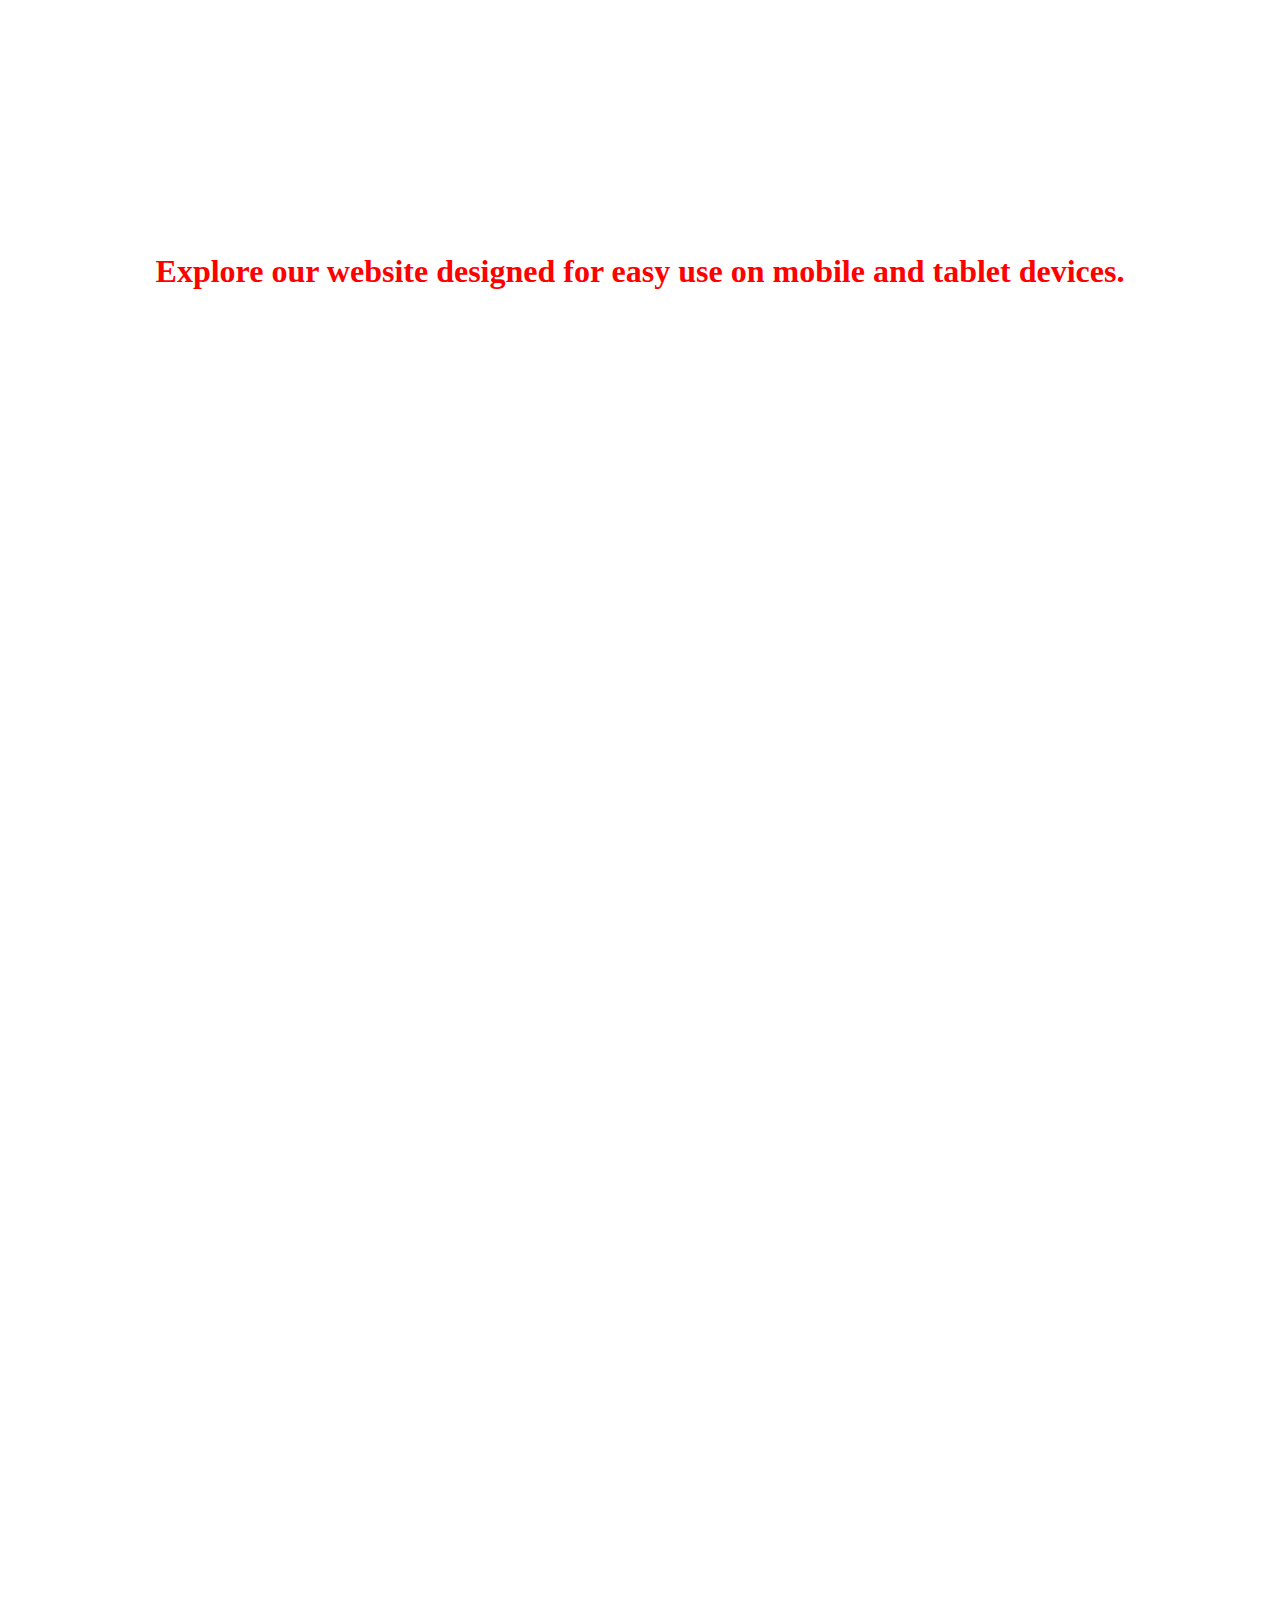
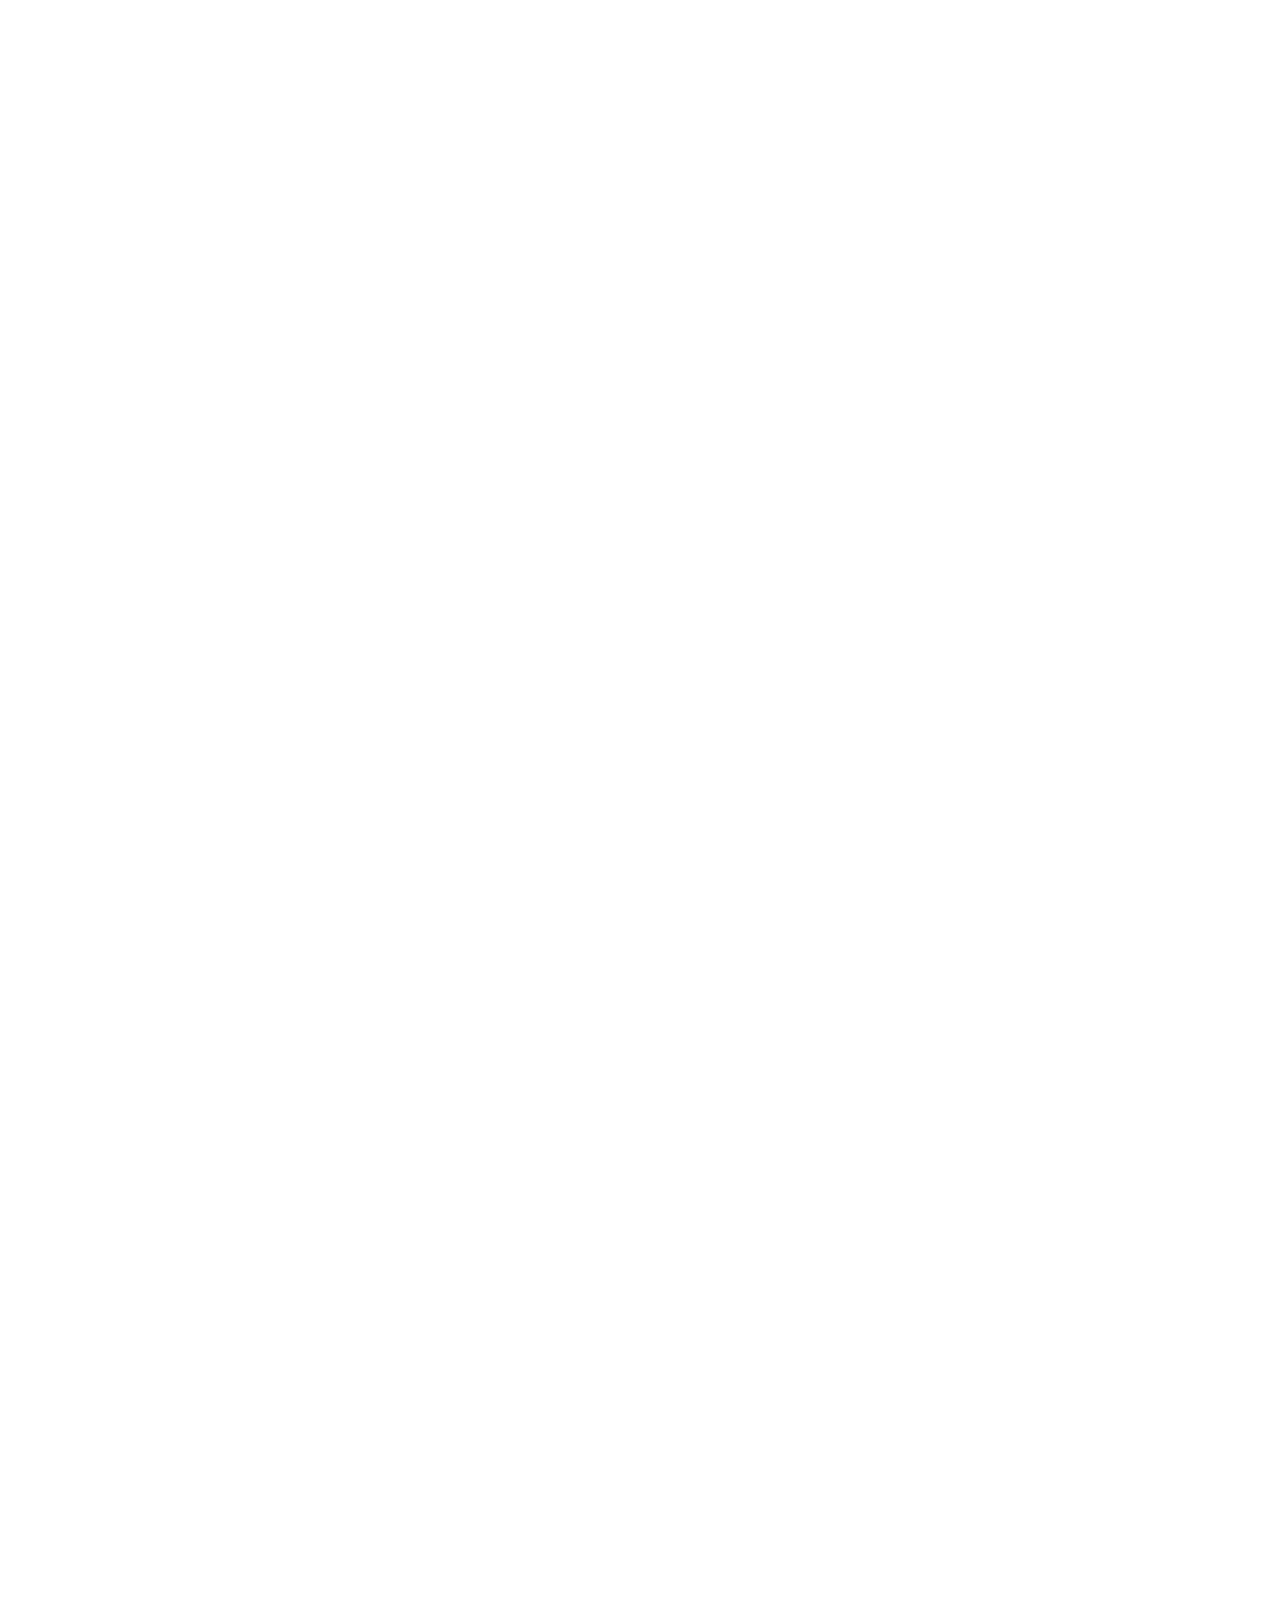
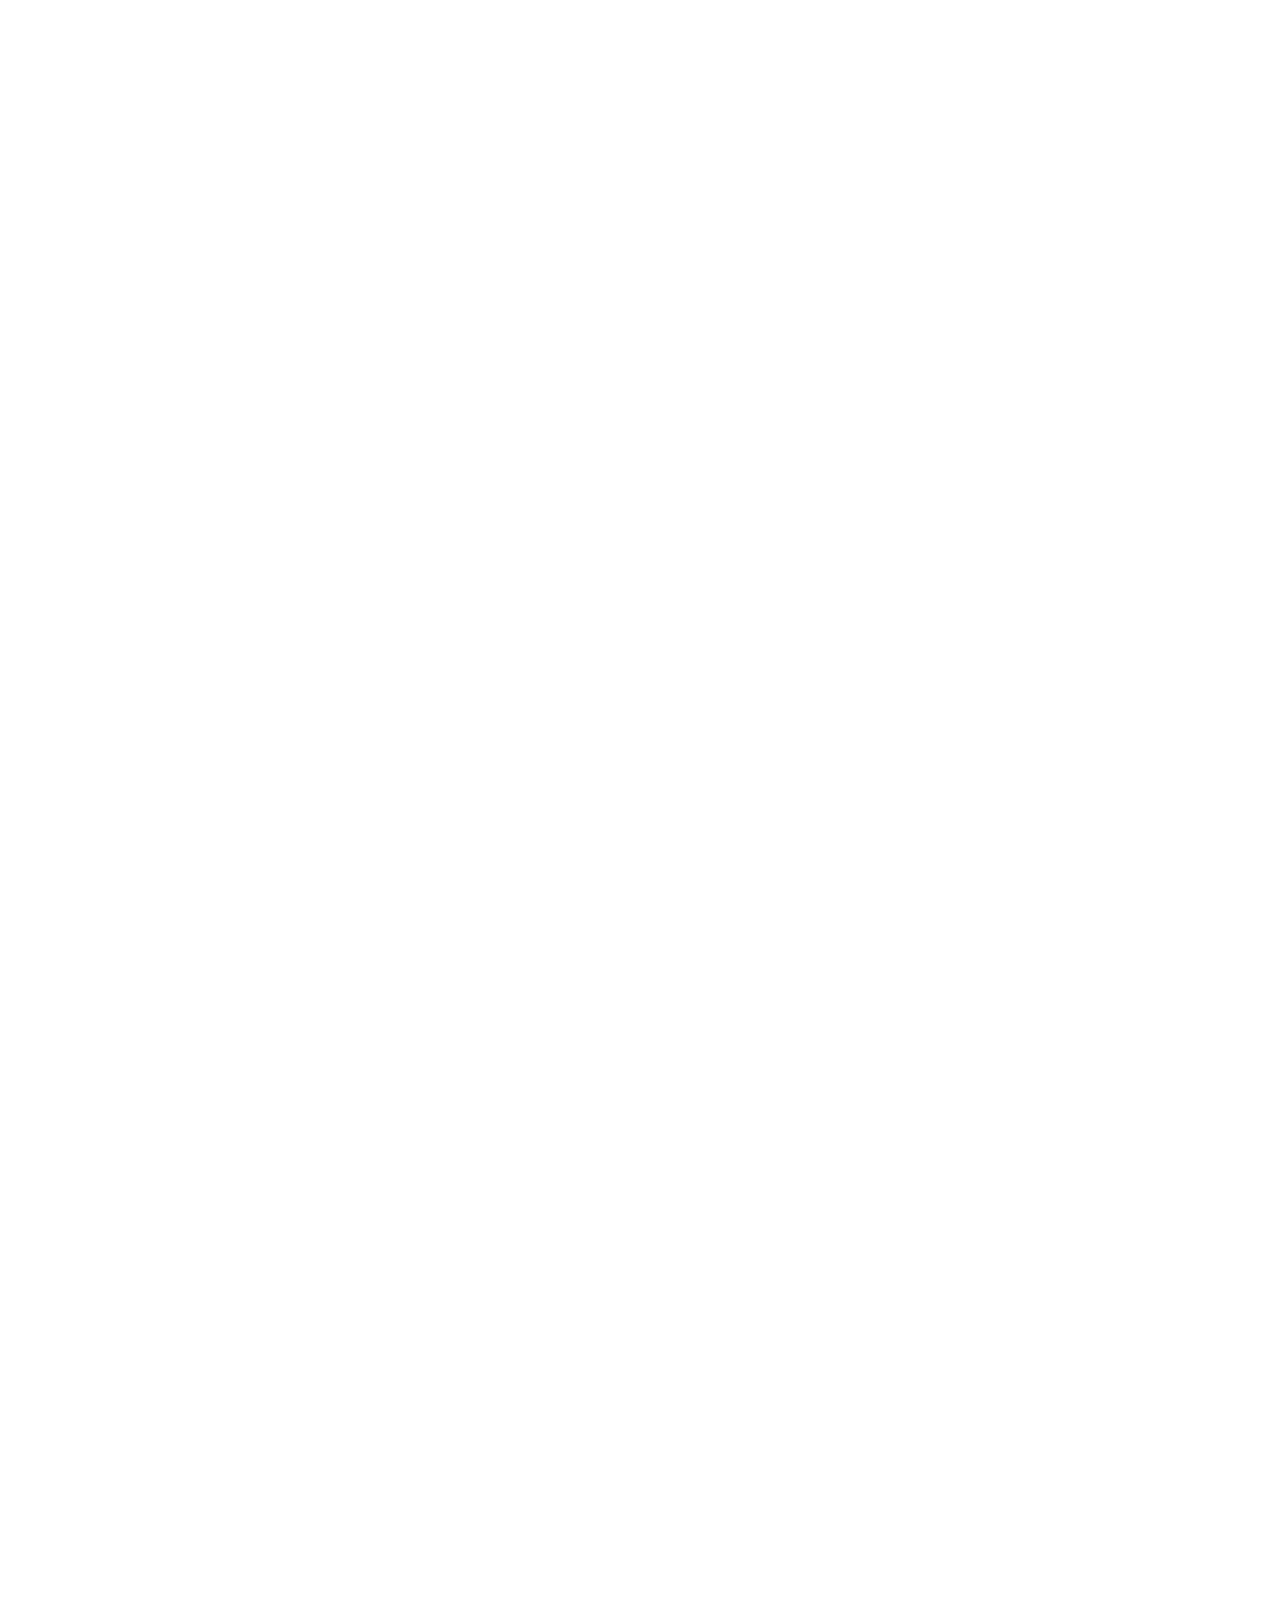
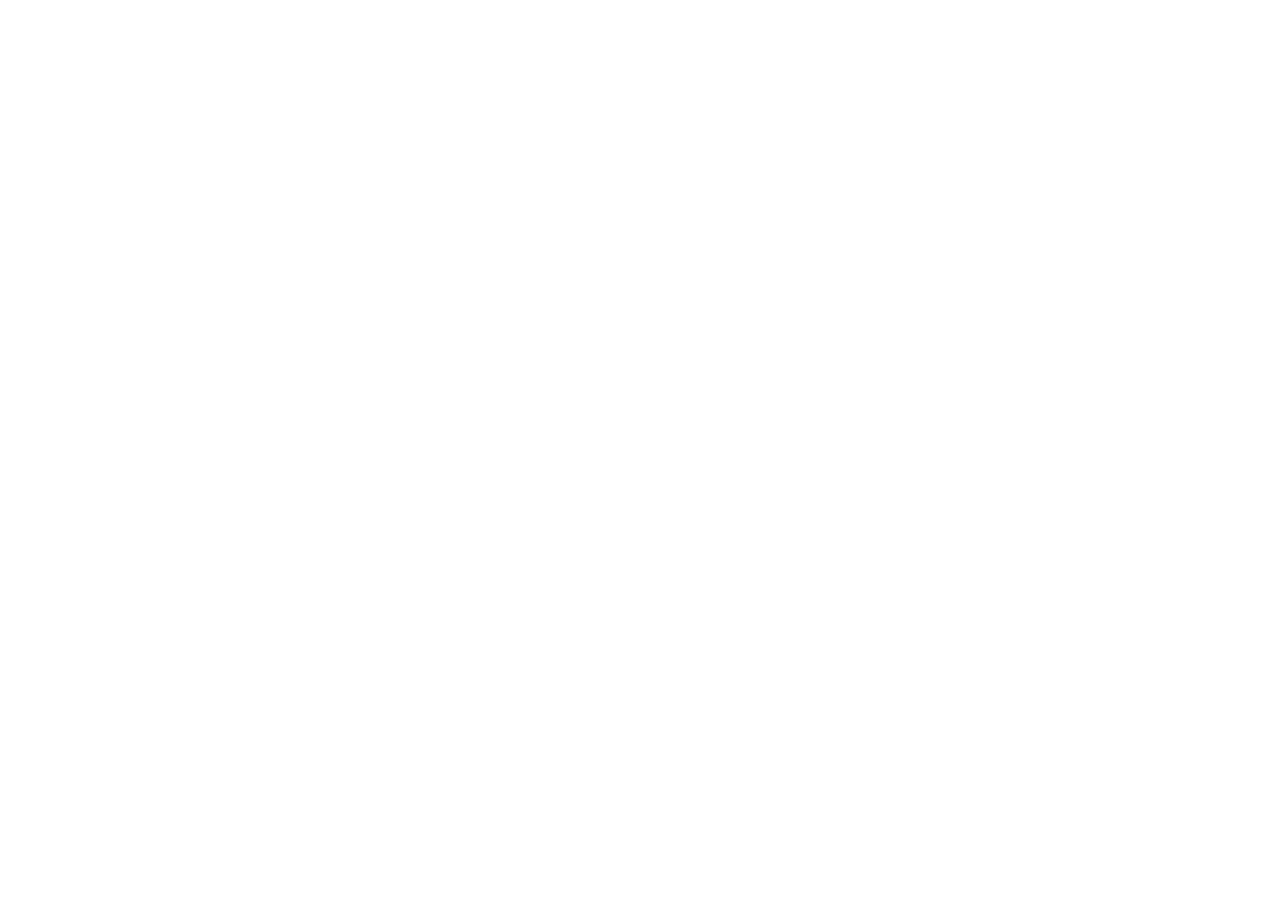
==== astrology-website/index.html @ e0006912 "astrology-homepage" ====
<!DOCTYPE html>
<html lang="en">

<head>
    <meta charset="UTF-8">
    <meta name="viewport" content="width=device-width, initial-scale=1.0">
    <title>Astrology</title>
    <link rel="stylesheet" href="style.css">
</head>

<body>
    <h3 class="notice">Explore our website designed for easy use on mobile and tablet devices.</h3>
    <div class="astrology">

        <!-- NAVBAR -->
        <nav>
            <div class="navbar-container">
                <div class="navbar">
                    <div class="drawer-div">
                        <!-- <button class="open-btn" onclick="openDrawer()">☰</button> -->
                        <img src="./assets/icons8-menu-50.png" alt="toggle" onclick="openDrawer()">
                    </div>
                    <div class="name">
                        <h1 class="app-name">
                            Astrology
                        </h1>
                    </div>
                    <div class="utilitys">
                        <div class="wallet">
                            <img src="./assets/icons8-wallet-50.png" alt="wallet-img">
                        </div>
                        <div class="language">
                            <img src="./assets/icons8-language-50.png" alt="language-img">
                        </div>
                    </div>
                </div>
            </div>
        </nav>
        <!-- drawer -->

        <div id="drawer">
            <a href="#">Home</a>
            <a href="#">About</a>
            <a href="#">Contact</a>
            <a href="#" class="close-btn" onclick="closeDrawer()">
                <img src="./assets/icons8-close-64.png" alt="close-btn">
            </a>
        </div>

        <!-- TOP BANNER -->

        <div class="top-banner-section">
            <div class="top-banner">
               <img src="../assets/Frame13.png" alt="">
            </div>
        </div>

        <!-- LIVE SECTION ASTROLOGY -->

        <div class="live-astrologer-section">
            <div class="live-astrologer">
                <div class="live-astrologer-section-navigation">
                    <h1>
                        Live Astrologer
                    </h1>
                    <a href="www.google.com">View All</a>
                </div>
                <div class="live-astro-persons">
                    <div class="person-div">
                        <div class="active"></div>
                        <img src="https://i.pinimg.com/564x/ed/5c/ae/ed5cae06d30bfac8840a7947c40ae450.jpg" alt="person-img">
                        <div class="person-details">
                            <h3>Astro jeet</h3>
                            <p>Lorem, ipsum dolor.</p>
                        </div>
                    </div>
                   
                    <div class="person-div">
                        <div class="active"></div>
                        <img src="https://i.pinimg.com/564x/ed/5c/ae/ed5cae06d30bfac8840a7947c40ae450.jpg" alt="person-img">
                        <div class="person-details">
                            <h3>Astro jeet</h3>
                            <p>Lorem, ipsum dolor.</p>
                        </div>
                    </div>
                   
                    <div class="person-div">
                        <div class="active"></div>
                        <img src="https://i.pinimg.com/564x/ed/5c/ae/ed5cae06d30bfac8840a7947c40ae450.jpg" alt="person-img">
                        <div class="person-details">
                            <h3>Astro jeet</h3>
                            <p>Lorem, ipsum dolor.</p>
                        </div>
                    </div>
                </div>
            </div>
        </div>

        <!-- TALK TO ASTROLOGY -->

        <div class="talk-to-astrologer-section">
            <div class="live-astrologer">
                <div class="live-astrologer-section-navigation">
                    <h1>
                        Talk Astrologer
                    </h1>
                    <a href="www.google.com">View All</a>
                </div>
                <div class="live-astro-persons">
                    <div class="person-div">
                        <div class="active"></div>
                        <img src="https://i.pinimg.com/564x/ed/5c/ae/ed5cae06d30bfac8840a7947c40ae450.jpg" alt="person-img">
                        <div class="person-details">
                            <h3>Astro jeet</h3>
                            <p>Lorem, ipsum dolor.</p>
                        </div>
                    </div>
                    <div class="person-div">
                        <div class="active"></div>
                        <img src="https://i.pinimg.com/564x/ed/5c/ae/ed5cae06d30bfac8840a7947c40ae450.jpg" alt="person-img">
                        <div class="person-details">
                            <h3>Astro jeet</h3>
                            <p>Lorem, ipsum dolor.</p>
                        </div>
                    </div>
                    <div class="person-div">
                        <div class="active"></div>
                        <img src="https://i.pinimg.com/564x/ed/5c/ae/ed5cae06d30bfac8840a7947c40ae450.jpg" alt="person-img">
                        <div class="person-details">
                            <h3>Astro jeet</h3>
                            <p>Lorem, ipsum dolor.</p>
                        </div>
                    </div>
                </div>
            </div>

        </div>

        <!-- EXTRA SERVICE -->

        <div class="more-service-section">
            <div class="more-service">
                <div class="service">
                    <div class="rotate">

                        <img src="./assets/icons8-illuminati-64.png" alt="kundli-img">
                    </div>
                    <h3>Kundli</h3>
                </div>
                <div class="service">
                    <div class="rotate">
                        <img src="./assets/icons8-rings-50.png" alt="ring-img">

                    </div>
                    <h3>kundli matching</h3>
                </div>
                <div class="service">
                    <div class="rotate">

                        <img src="./assets/icons8-horoscope-50.png" alt="Horoscope-img">
                    </div>
                    <h3>Horoscope</h3>
                </div>
                <div class="service">
                    <div class="rotate">
                        <img src="./assets/icons8-calender-64.png" alt="calender-img">

                    </div>
                    <h3>Daily panchang</h3>
                </div>
            </div>
        </div>

        <!-- PREMIUM FEATURES -->

        <div class="premium-users-section">
            <div class="premium-users">
                <div class="primium-bg">
                    <div class="premium-bg-white">
                        <div class="premium-left">
                            <img src="https://i.pinimg.com/736x/01/bc/00/01bc00f483daaf429dafa345d654d8ed.jpg" alt="img">
                        </div>
                        <div class="premium-right">
                            <p>Lorem ipsum, dolor sit amet consectetur Lorem ipsum dolor sit amet consectetur,
                                adipisicing elit. Vel, nihil. adipisicing elit. Repudiandae, laudantium.</p>
                        </div>
                    </div>
                </div>
            </div>
        </div>

        <!-- ASTROLOGY PRODUCTS -->

        <div class="astro-products-section">
            <div class="astro-top-navigation">
                <h1>
                    Our Astro Mall
                </h1>
                <button>View All</button>
            </div>
            <div class="astro-products">
                <div class="product">
                    <img src="./assets/bag.png" alt="bag-img">
                    <h3>Kundli bag</h3>
                </div>
                <div class="product">
                    <img src="./assets/moti-mala.png" alt="moti-mala-img">
                    <h3>Moti Mala</h3>
                </div>
                <div class="product">
                    <img src="./assets/ring.jpg" alt="ring-img">
                    <h3>Stone Ring</h3>
                </div>

            </div>
        </div>

        <!-- YOUTUBE VIDEO SECTION -->

        <div class="videos-section">
            <div class="video">
                <div class="video-top-navigation">
                    <h1>
                        Videos
                    </h1>
                    <a href="www.google.com">View All</a>
                </div>
                <div class="yt-videos">
                    <div class="yt-video-div">
                        <!-- <img src="https://d26oc3sg82pgk3.cloudfront.net/files/media/edit/image/51133/article_aligned%402x.jpg"alt="thumbnail"> -->
                        <iframe src="https://www.youtube.com/embed/E_SbwSe15y0?si=bXFqc4Kj_fAV2rJr" title="YouTube video player" frameborder="0" allow="accelerometer; autoplay; clipboard-write; encrypted-media; gyroscope; picture-in-picture; web-share"></iframe>
                        <div class="video-details">

                            <p>Lorem, ipsum dolor.</p>
                        </div>
                    </div>
                    <div class="yt-video-div">
                        <!-- <img src="https://d26oc3sg82pgk3.cloudfront.net/files/media/edit/image/51133/article_aligned%402x.jpg"alt="thumbnail"> -->
                        <iframe  src="https://www.youtube.com/embed/E_SbwSe15y0?si=bXFqc4Kj_fAV2rJr" title="YouTube video player" frameborder="0" allow="accelerometer; autoplay; clipboard-write; encrypted-media; gyroscope; picture-in-picture; web-share"></iframe>
                        <div class="video-details">

                            <p>Lorem, ipsum dolor.</p>
                        </div>
                    </div>
                    <div class="yt-video-div">
                        <!-- <img src="https://d26oc3sg82pgk3.cloudfront.net/files/media/edit/image/51133/article_aligned%402x.jpg"alt="thumbnail"> -->
                        <iframe  src="https://www.youtube.com/embed/E_SbwSe15y0?si=bXFqc4Kj_fAV2rJr" title="YouTube video player" frameborder="0" allow="accelerometer; autoplay; clipboard-write; encrypted-media; gyroscope; picture-in-picture; web-share"></iframe>
                        <div class="video-details">

                            <p>Lorem, ipsum dolor.</p>
                        </div>
                    </div>
                  
              
                
                </div>
            </div>
        </div>


        <!-- CONTACT SECTION -->

        <div class="contact-section">
            <div class="contact">
                <button>
                    <p>Call Astrologer</p>
                    <img src="./assets/icons8-phone-50.png" alt="">
                </button>
                <button>
                    <img src="./assets/icons8-chat-50.png" alt="">
                    <p>Chat Astrologer</p>
                </button>
            </div>
        </div>

        <!-- BOTTEM NAVIGATION -->

        <div class="bottem-navigation">
            <div class="navigation-container">
                <ul>
                    <li>
                        <div class="navigation-icon">

                            <img src="./assets/Mask group (3).png" alt="">
                        </div>
                        <p>Home</p>
                    </li>
                    <li>
                        <div class="navigation-icon">

                            <img src="./assets/Mask group (2).png" alt="">
                        </div>
                        <p>Chat</p>
                    </li>
                    <li>
                        <div class="navigation-icon">

                            <img src="./assets/Mask group (1).png" alt="">
                        </div>
                        <p>Live</p>
                    </li>
                    <li>
                        <div class="navigation-icon">

                            <img src="./assets/Mask group.png" alt="">
                        </div>
                        <p>Call</p>
                    </li>
                    <li>
                        <div class="navigation-icon">

                            <img src="./assets/person.png" alt="">
                        </div>
                        <p>Profile</p>
                    </li>
                </ul>
            </div>
        </div>
    </div>
    <script>


        function openDrawer() {
            document.getElementById("drawer").style.width = "250px";
        }

        function closeDrawer() {

            document.getElementById("drawer").style.width = "0";
        }

    </script>
</body>

</html>
---- astrology-website/style.css ----
.astrology {
    visibility: hidden;
}

body {
    text-align: center;
    scroll-behavior: smooth;
    /* overflow: scroll; */
}

.notice {
    color: red;
    font-size: 2rem;
    margin-top: 20%;
}

@media only screen and (max-width: 900px) {
    .astrology {
        visibility: visible;
    }

    .notice {
        display: none;
    }

    * {
        margin: 0;
        padding: 0;
        box-sizing: border-box;
    }


    h1 {
        font-size: calc(10px + 1.5vmin);
        margin: 10px 5px;
        font-family: 'Franklin Gothic Medium', 'Arial Narrow', Arial, sans-serif;
    }

    a {
        color: black;
        text-decoration: none;
        margin: 5px 10px;
        font-size: 1.6rem;
        font-family: serif;
        font-weight: bold;
    }

    .drawer-div {
        display: flex;
        justify-content: center;
        align-items: center;
        text-align: center;
    }

    .drawer-div img {
        width: 50px;
        height: 50px;
        margin-left: 15px;
    }

    .navbar {
        background-color: #fa7101;
        position: fixed;
        top: 0;
        width: 100%;
        display: flex;
        flex-direction: row;
        align-items: center;
        justify-content: space-between;
        padding: 10px 0;
        z-index: 1;
        box-shadow: 5px 5px 20px rgb(138, 138, 138);

    }

    .utilitys {
        display: flex;
        flex-direction: row;
        justify-content: center;
        align-items: center;
    }

    .utilitys img {
        width: 45px;
        height: 45px;
        margin: 10px 15px;
    }

    .app-name {
        font-size: 2rem;
        color: white;
    }

    @media only screen and (max-width: 400px) {
        .utilitys img {
            width: 25px;
            height: 25px;
            margin: 7px 12px;
        }

        .drawer-div img {
            width: 35px;
            height: 35px;
            margin-left: 10px;
        }

        .app-name {
            font-size: 1.5rem;
            color: white;
        }

    }

    @media only screen and (max-width: 350px) {

        .drawer-div img {
            width: 30px;
            height: 30px;
            margin-left: 10px;
        }


    }

    .top-banner-section {
        margin-top: 100px;
        /* width: 100%; */
        /* display: flex; */
        /* align-items: center; */
        /* justify-content: center; */
    }

    .top-banner img {
        /* border-radius: 25px; */
        width: 90%;
    }

    .live-astrologer {
        display: flex;
        flex-direction: column;
        color: white;
        width: 100%;
    }

    .live-astrologer-section-navigation {
        display: flex;
        flex-direction: row;
        justify-content: space-between;
        align-items: center;

    }

    .live-astrologer-section-navigation h1,
    .live-astrologer-section-navigation a {
        color: black;
        font-weight: bold;
        font-family: 'Franklin Gothic Medium', 'Arial Narrow', Arial, sans-serif;
        letter-spacing: 1px;
        font-size: calc(10px + 2vmin);
        margin-left: 10px;
    }

    .live-astro-persons {
        display: flex;
        flex-direction: row;
        justify-content: space-between;
        /* overflow-x: auto; */
    }

    .person-div {
        text-align: center;
        display: flex;
        flex-direction: column;
        justify-content: center;
        align-items: center;
        margin: 0 10px;
        position: relative;

    }

    .person-div img {
        width: 100%;
        /* height: 100%; */
        border-radius: 7px;
    }

    .person-details {
        background-color: #fa5e01;
        border-radius: 10px;
        border: 3px solid white;
        width: 85%;
        position: relative;
        bottom: 30px;
        /* height: 10vh; */

    }

    .person-details h3 {
        font-size: 0.8em;
        margin: 7px 0;
        font-weight: bold;
        font-family: 'Franklin Gothic Medium', 'Arial Narrow', Arial, sans-serif;

    }

    .person-details p {
        font-size: calc(6px + 0.8vmin);
        margin-bottom: 10px;
    }

    .active {
        background-color: green;
        padding: 10px;
        border-radius: 50%;
        position: absolute;
        top: -10px;
        right: -10px;

    }

    @media only screen and (max-width: 400px) {
        .top-banner-section {
            margin-top: 80px;
        }

        .person-details h3 {
            /* font-size: 0.5rem; */
            margin: 5px 0;
        }

        .person-details p {
            font-size: 0.5rem;
        }

        .product img {
            width: 25px;
            height: 25px;
        }

        .active {
            padding: 7px;
            top: -5px;
            right: -5px;
        }
    }

    .more-service,
    .astro-products {
        display: flex;
        flex-direction: row;
        justify-content: space-evenly;
        border-top: 4px solid #fa5e01;
        border-bottom: 5px solid #fa5e01;
    }

    .service,
    .product {
        display: flex;
        flex-direction: column;
        font-size: calc(10px + 1vmin);
        text-align: center;
        width: 30%;
        /* height: 80%; */
        justify-content: center;
        align-items: center;
        margin: 10px 0;
    }

    .astro-products {
        border: none;
        margin: 0;
    }

    .astro-products-section {
        background-color: #ffde97a1;
        width: 100%;
    }

    .astro-top-navigation {
        display: flex;
        justify-content: space-between;
        align-items: center;
        text-align: center;
        padding: 10px 20px;
    }

    .astro-top-navigation button {

        padding: 7px 12px;
    }

    .astro-top-navigation h1 {
        font-size: 1.5em;
        font-weight: 100;
        letter-spacing: 1px;
    }

    @media only screen and (max-width: 400px) {

        .astro-top-navigation h1 {
            font-size: 1.2em;
        }

        .astro-top-navigation button {
            width: auto;
            margin: 0;

        }
    }

    .service img,
    .product img {
        /* width: 50px;
        height: 50px; */
        width: 100%;
        height: 100%;
        padding: 0.4em;
        transform: rotate(45deg);
        background-color: transparent;
        /* position: relative; */
        border-radius: 5px;
        margin: 15px;
    }

    .product img {
        transform: rotate(0);
        margin: 5px 10px;
    }

    .service img {
        width: 100%;
        height: auto;
        padding: 0.4em;
    }

    .rotate {
        display: flex;
        justify-content: center;
        align-items: center;
        width: 4em;
        height: 4em;
        border: 4px solid #fa5e01;
        transform: rotate(-45deg);
        margin: 10px 0;
        border-radius: 5px;

    }

    .service h3 {
        margin: 10px;
        border: 2px solid #fa5e01;
        padding: 5px;
        font-size: 0.6em;
        width: 80%;
        overflow: hidden;
    }

    .product img {
        border-radius: 50%;

    }




    @media only screen and (max-width: 360px) {

        .service h3 {
            font-size: 0.5em;
        }
    }

    .primium-bg {
        background: url("https://i.pinimg.com/originals/ca/76/9b/ca769b30f86b078e58d9159025e7b549.gif");
        width: 90%;
        margin: 10px auto;
        border-radius: 10px;
        height: 40vmin;
        display: flex;
        justify-content: center;
        align-items: center;
    }

    .premium-bg-white {
        display: flex;
        flex-direction: row;
    }

    .premium-left {
        width: 40%;
        margin: 10px 20px;
    }

    .premium-left img {
        width: 100%;
        height: 100%;
        border-radius: 50%;
        margin-left: 10px;
    }

    .premium-right {
        width: 70%;
        display: flex;
        justify-content: center;
        align-items: center;
    }

    .premium-right p {
        color: #fa5e01;
        font-size: 0.8rem;
        text-align: center;
    }

    .video-section {
        width: 100%;

    }

    .video {
        margin: 20px 0;
    }


    .video-top-navigation {
        display: flex;
        justify-content: space-between;
        align-items: center;

    }

    .yt-videos {
        display: flex;
        justify-content: space-between;
        align-items: center;
        width: 100%;
        overflow-x: auto;

    }

    .video-top-navigation h1,
    .video a {
        font-size: 1.2em;
        padding: 5px 10px;
    }

    .yt-video-div {
        margin: 0 5px;


    }

    /* .yt-video-div img {
        width: 100%;
        height: 30%;
        border-radius: 10px;
        border: 1px solid black;
    } */

    .video-details p {
        font-size: 1rem;
        text-align: center;
    }

    .contact-section {
        margin-bottom: 50%;

    }

    .contact {
        display: flex;
        flex-direction: row;
        justify-content: space-around;
        align-items: center;
    }

    button {
        background-color: #fa5e01;
        display: flex;
        flex-direction: row;
        justify-content: center;
        align-items: center;
        padding: 15px 20px;
        border: none;
        border-radius: 5px;
        color: white;
        /* margin-top: 20px; */
        box-shadow: 5px 5px 20px rgb(138, 138, 138);
    }

    button:hover {
        background-color: #fd7222;
    }

    button img {
        width: 20px;
        height: 20px;
        margin: 0 10px;
    }

    @media only screen and (max-width: 400px) {
        button p {
            font-size: 0.8rem;
        }

        button {
            padding: 10px 10px;
        }

    }

    .navigation-container {
        margin-top: 20px;
        background-color: #fd7222;
        width: 100%;
        height: 100px;
        position: fixed;
        bottom: 0px;
        z-index: 1;
        padding-top: 10px;
        box-shadow: -2px -2px 15px rgb(0, 0, 0);
    }

    .navigation-container ul {
        display: flex;
        flex-direction: row;
        align-items: center;
        justify-content: space-evenly;
    }

    .navigation-container ul li {
        padding-bottom: 50px;
        width: 20%;
        height: 20%;
        list-style: none;
        display: flex;
        flex-direction: column;
        justify-content: center;
        align-items: center;
        text-align: center;
    }

    .navigation-icon {
        background-color: #ffffff;
        clip-path: polygon(50% 0%, 100% 25%, 100% 75%, 50% 100%, 0% 75%, 0% 25%);
        padding: 7px;
     display: flex;
     justify-content: center;
     align-items: center;
        width: 50px;
        height: 55px;
        box-shadow: 2px 2px 5px black;
    }

    .navigation-container ul li img {
        width: 100%;
        height: 100%;
      
    }

    .navigation-container ul li p {
        margin: 1px;
        background-color: white;
        padding: 1px 8px;
        border: 2px solid #f7a779;
    }

    .navigation-container ul li:hover {
        transition: all 0.2s ease-in-out;
        transform: scale(1.4);
        padding-bottom: 50px;
        filter: drop-shadow(0 -2mm 2mm rgba(46, 46, 46, 0.438));

    }
    .navigation-icon{
        /* filter: drop-shadow(0 -2mm 2mm rgba(46, 46, 46, 0.438));    */
    }
    @media only screen and (max-width: 400px) {
        .navigation-container ul li img {
            width: 30px;
            height: 30px;
        }
    }

    #drawer {
        height: 100%;
        width: 0;
        position: fixed;
        top: 0px;
        z-index: 1;
        overflow-x: hidden;
        transition: 0.5s;
        padding-top: 50px;
        background-color: #fa5e01;
        color: white;
    }

    #drawer a {
        padding: 8px 16px;
        text-decoration: none;
        font-size: 20px;
        color: #ffffff;
        display: block;
        transition: 0.3s;

    }

    #drawer a:first-child {
        margin-top: 60px;
    }

    #drawer a:hover {
        color: #f1f1f1;
    }


    .open-btn {
        font-size: 20px;
        cursor: pointer;
        background-color: #fad9d952;
        color: rgb(255, 255, 255);
        border: none;
        padding: 10px 20px;
        position: fixed;
        top: 10px;
        left: 10px;
        z-index: 3;
        border-radius: 5px;
    }

    .close-btn {
        position: absolute;
        right: 0;
        top: 20px;

    }

    .close-btn img {
        width: 30px;
        height: 30px;

    }
}
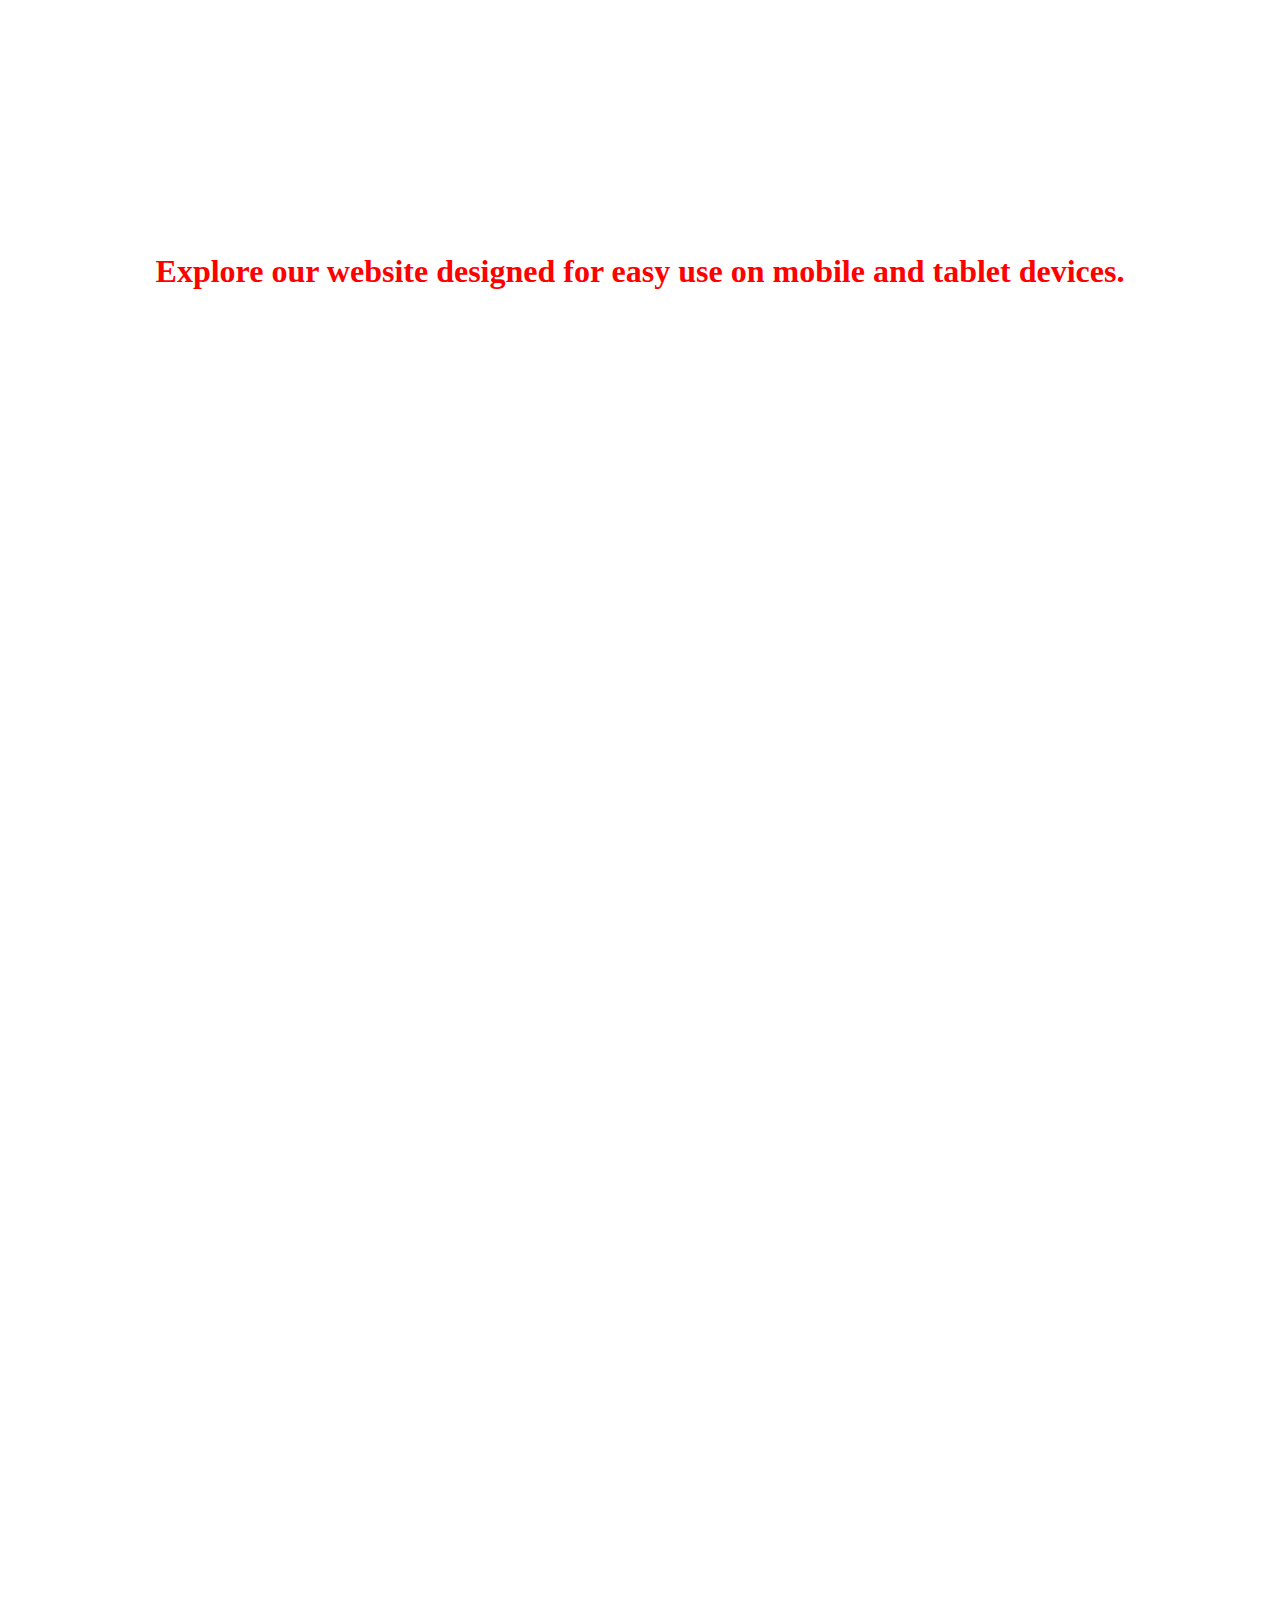
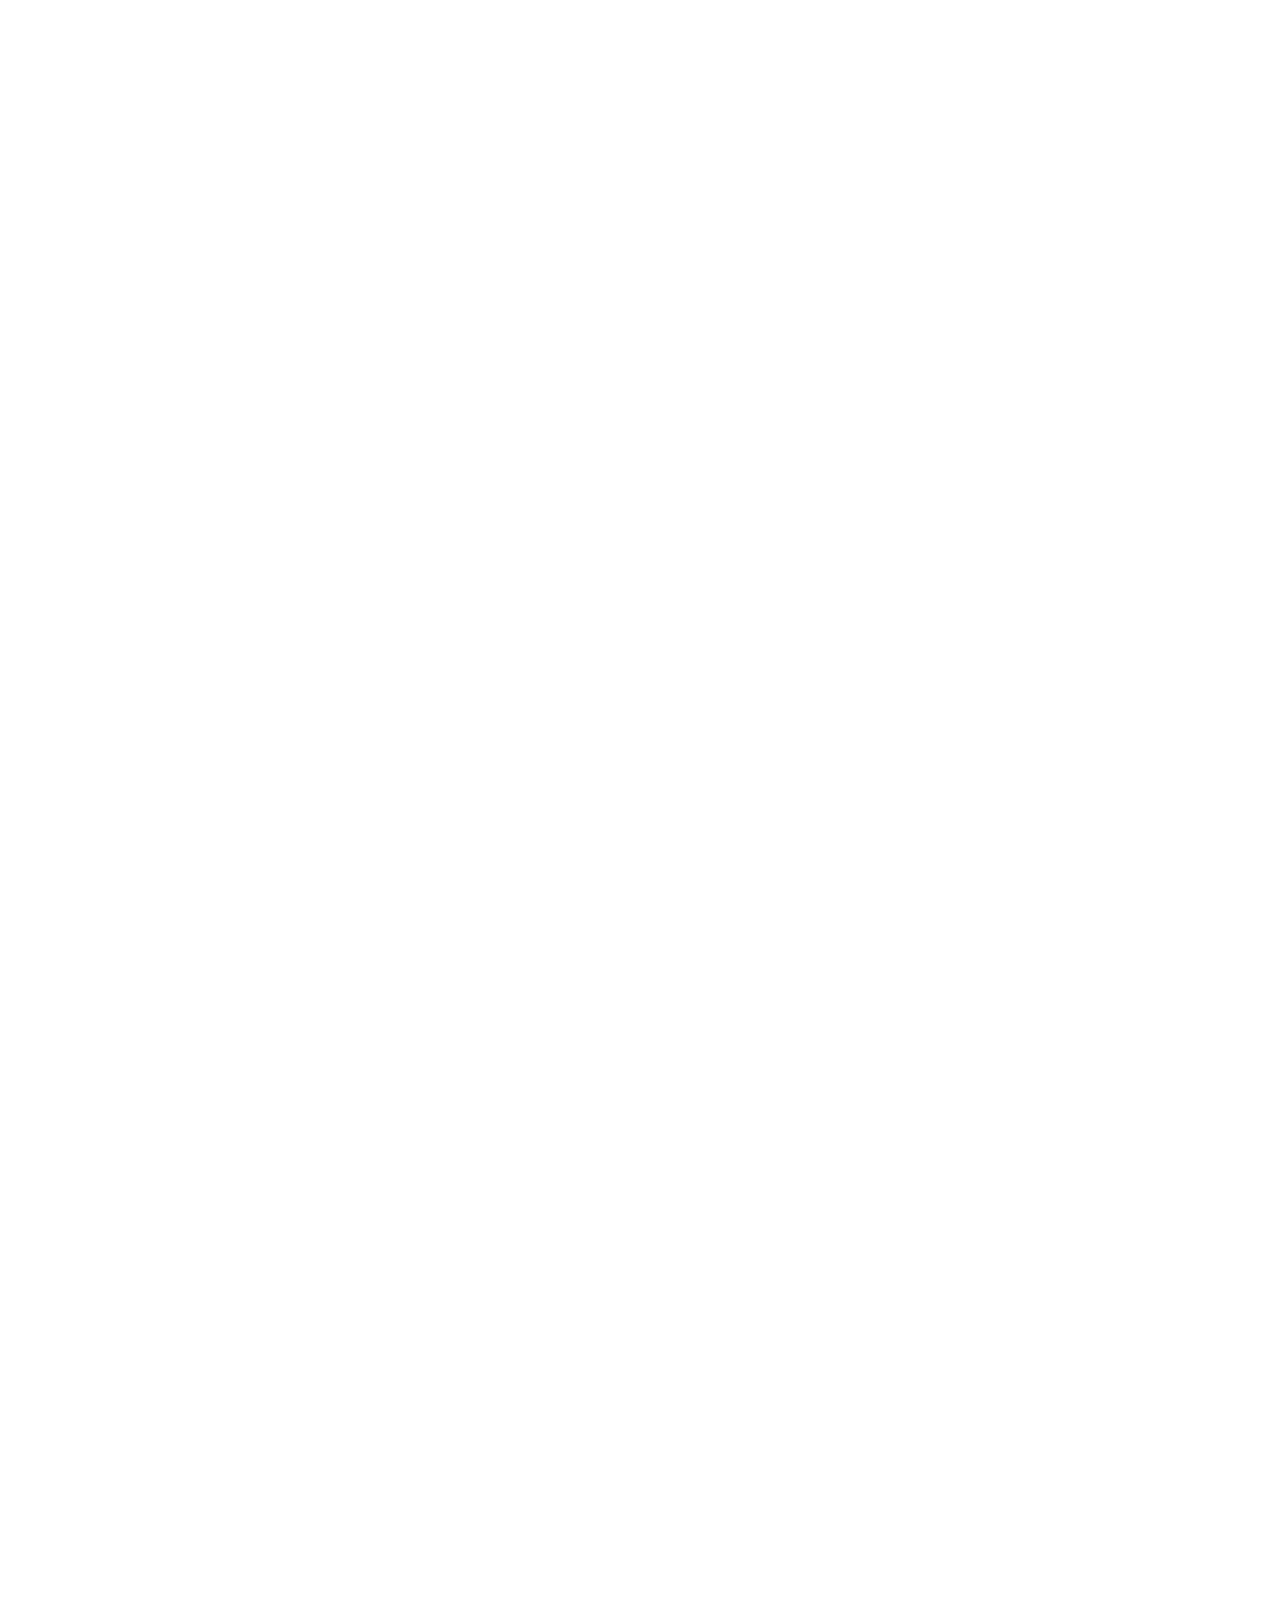
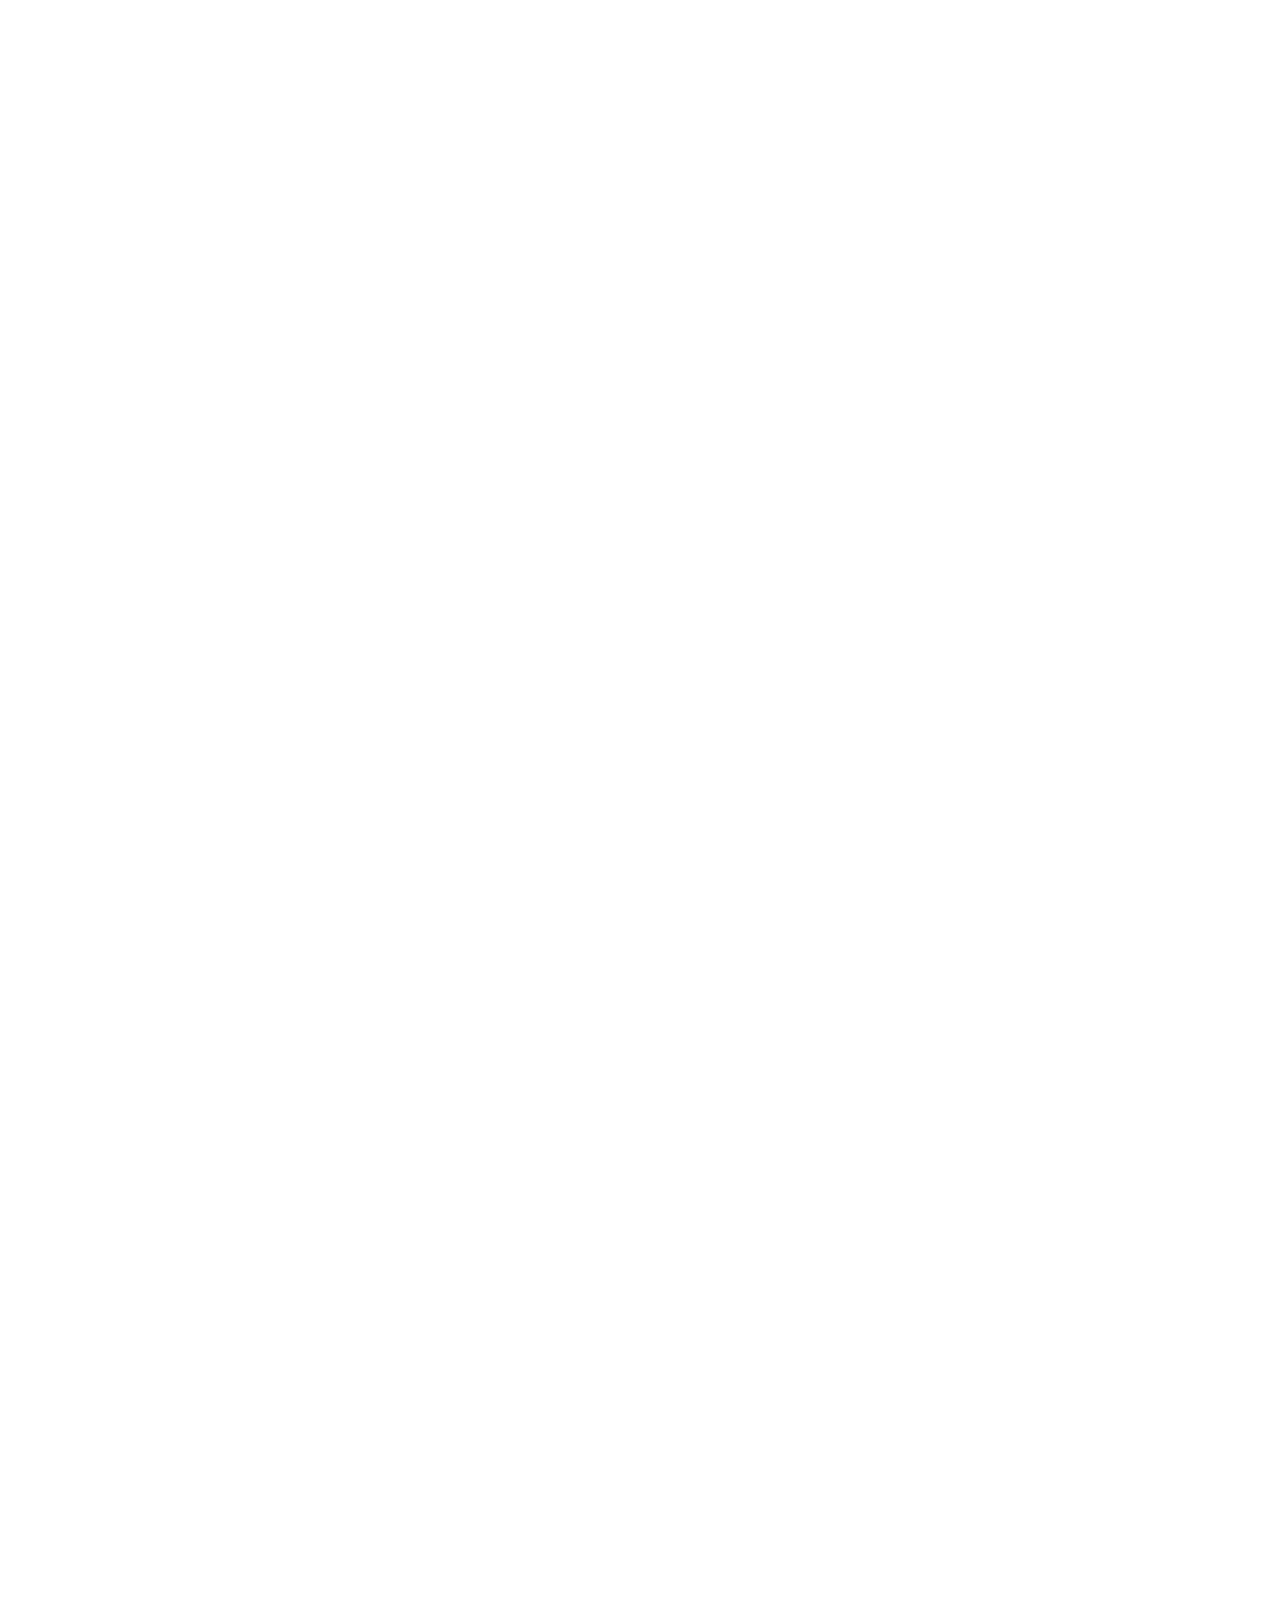
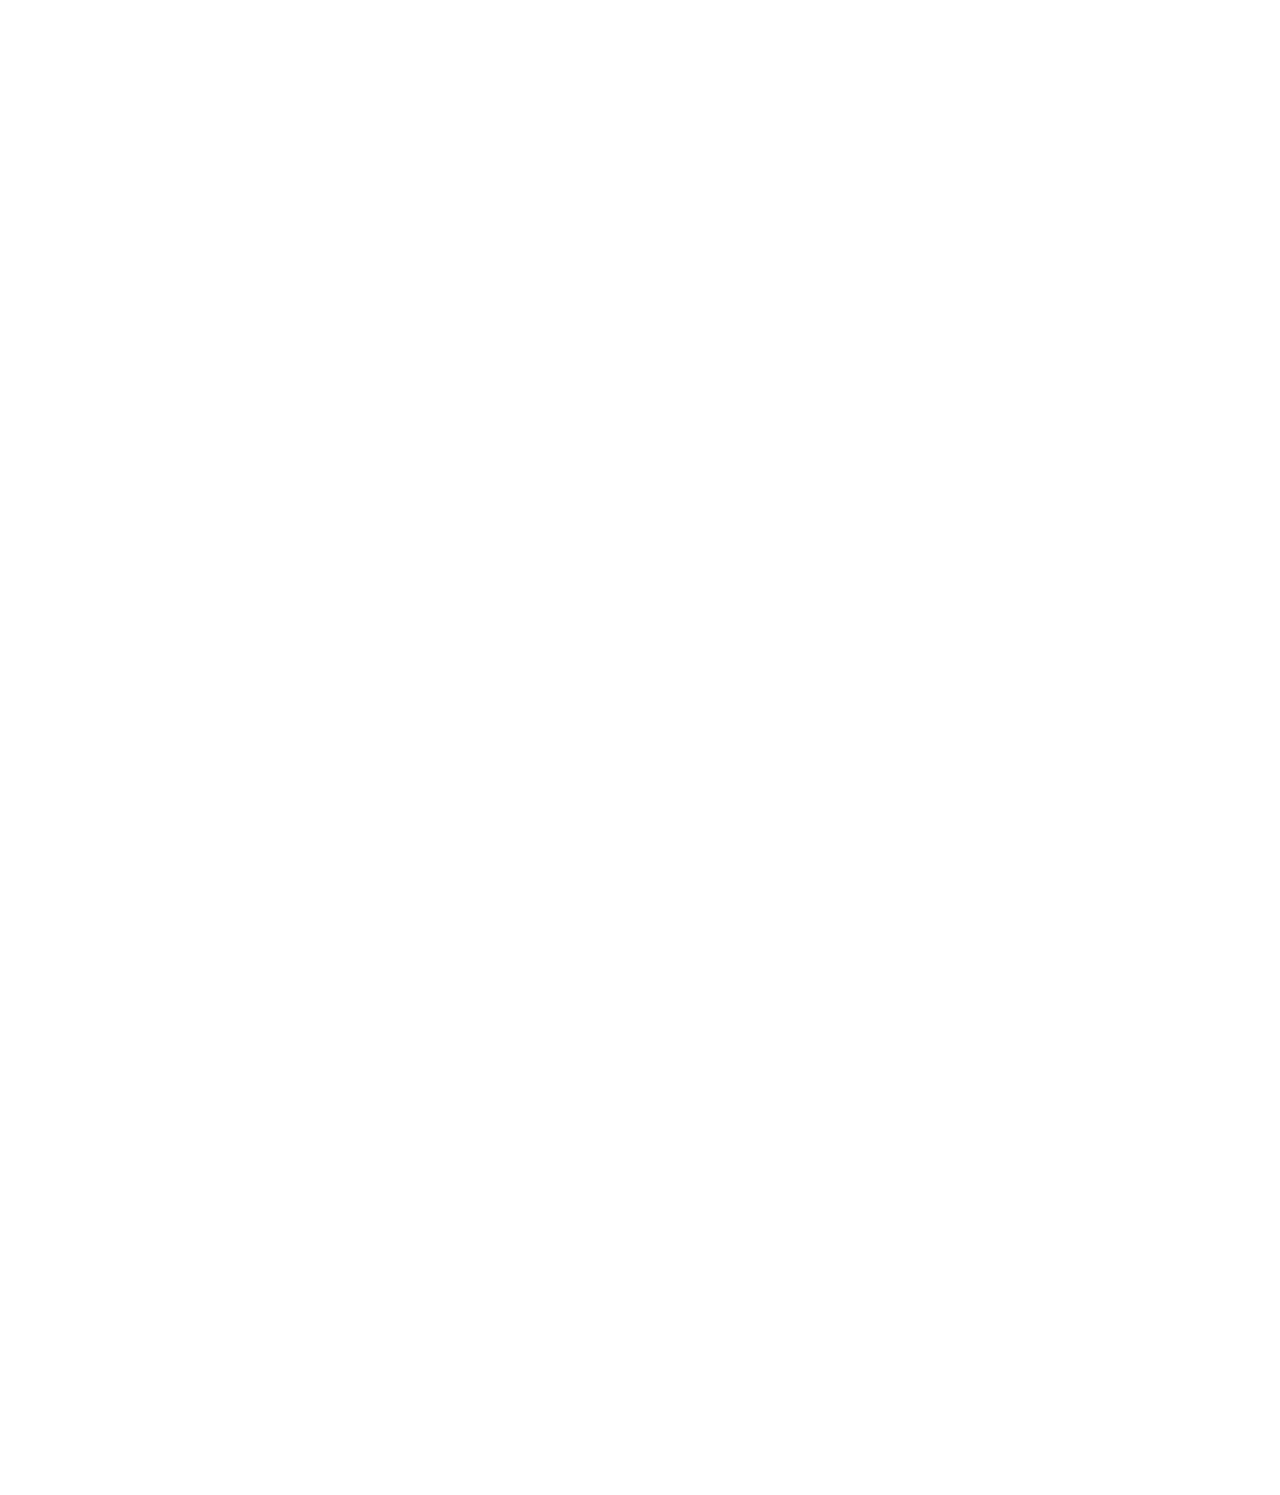
==== commit 0b100271: "add new pages" ====
--- a/astrology-website/index.html
+++ b/astrology-website/index.html
@@ -26,9 +26,11 @@
                         </h1>
                     </div>
                     <div class="utilitys">
+                        <a href="/searchPage.html">
                         <div class="wallet">
-                            <img src="./assets/icons8-wallet-50.png" alt="wallet-img">
-                        </div>
+                                <img src="./assets/Search.svg" alt="wallet-img">
+                            </div>
+                        </a>
                         <div class="language">
                             <img src="./assets/icons8-language-50.png" alt="language-img">
                         </div>
@@ -50,8 +52,11 @@
         <!-- TOP BANNER -->
 
         <div class="top-banner-section">
-            <div class="top-banner">
-               <img src="../assets/Frame13.png" alt="">
+            <div class="top-banner" href="service.html">
+                <a href="/service.html">
+
+                    <img src="./assets/background.png" alt="bg-img" >
+                </a>
             </div>
         </div>
 
@@ -293,25 +298,28 @@
                         <p>Chat</p>
                     </li>
                     <li>
+
+                            <div class="navigation-icon">
+                                <img  src="./assets/Mask group (1).png" alt="">
+                            </div>
+                            <p>Live</p>
+                    </li>
+                    <li>
                         <div class="navigation-icon">
 
-                            <img src="./assets/Mask group (1).png" alt="">
-                        </div>
-                        <p>Live</p>
-                    </li>
-                    <li>
-                        <div class="navigation-icon">
-
                             <img src="./assets/Mask group.png" alt="">
                         </div>
                         <p>Call</p>
                     </li>
                     <li>
-                        <div class="navigation-icon">
-
-                            <img src="./assets/person.png" alt="">
-                        </div>
-                        <p>Profile</p>
+                        <a href="/myProfile.html">
+
+                            <div class="navigation-icon">
+    
+                                <img  src="./assets/person.png" alt="">
+                            </div>
+                            <p>Profile</p>
+                        </a>
                     </li>
                 </ul>
             </div>
--- a/astrology-website/style.css
+++ b/astrology-website/style.css
@@ -6,6 +6,7 @@
     text-align: center;
     scroll-behavior: smooth;
     /* overflow: scroll; */
+    /* width: 100%; */
 }
 
 .notice {
@@ -36,14 +37,14 @@
         font-family: 'Franklin Gothic Medium', 'Arial Narrow', Arial, sans-serif;
     }
 
-    a {
+    /* a {
         color: black;
         text-decoration: none;
         margin: 5px 10px;
         font-size: 1.6rem;
         font-family: serif;
         font-weight: bold;
-    }
+    } */
 
     .drawer-div {
         display: flex;
@@ -563,6 +564,13 @@
         padding: 1px 8px;
         border: 2px solid #f7a779;
     }
+    .navigation-container ul a{
+display: flex;
+flex-direction: column;
+justify-content: center;
+align-items: center;
+text-decoration: none;
+    }
 
     .navigation-container ul li:hover {
         transition: all 0.2s ease-in-out;
@@ -571,9 +579,7 @@
         filter: drop-shadow(0 -2mm 2mm rgba(46, 46, 46, 0.438));
 
     }
-    .navigation-icon{
-        /* filter: drop-shadow(0 -2mm 2mm rgba(46, 46, 46, 0.438));    */
-    }
+ 
     @media only screen and (max-width: 400px) {
         .navigation-container ul li img {
             width: 30px;
@@ -639,4 +645,343 @@
         height: 30px;
 
     }
-}+
+
+
+
+/* service page */
+
+
+.service-div {
+width: 100%;
+background-color: #ffefe6;
+margin-top: 80px;
+}
+.service-div h1{
+font-size: 1.8em;
+}
+.service-div img{
+width: 90%;
+border-radius: 10px;
+margin: 20px auto;
+}
+
+.service-text, .service-discription{
+text-align: start;
+margin: 10px ;
+padding-bottom: 20px;
+}
+.service-text{
+    border-bottom: 2px solid #fa5e01;
+}
+.service-btn{
+    width: 100%;
+margin: 0;
+border-radius: 0%;
+}
+
+/* Search page */
+
+.search-input-box{
+    width: 100%;
+    margin-top: 0%;
+}
+.search-input-box input{
+    margin: 20px 10px;
+    width: 90%;
+   padding: 15px 15px 15px 25px ;
+   border-radius: 50px;
+}
+
+.search-section{
+    margin-top: 100px;
+}
+.search-result a{
+    background-color: #ffdfccf5;
+    border-radius: 10px;
+    display: flex;
+    flex-direction: row;
+    /* width: 90%; */
+    /* padding: auto 10px ; */
+    /* margin: 10px 20px; */
+    text-decoration: none;
+    color: black;
+}
+.search-result {
+    background-color: #ffdfccf5;
+    border-radius: 10px;
+    display: flex;
+    flex-direction: row;
+    /* width: 90%; */
+    /* height: 40vh; */
+    padding: 10px ;
+    margin: 10px 20px;
+  
+}
+.search-left{
+    width: 30%;
+    margin: auto 1px;
+
+}
+.astrologer-img{
+    width: 100%;
+    border-radius: 50%;
+    
+}
+.rating-div img{
+border: none;
+width: 50%;
+}
+
+.search-right{
+    text-align: start;
+    padding:5px 10px;
+    font-weight: bolder;
+    width: 70%;
+}
+.search-right p{
+margin-bottom: 7px;
+}
+.search-right h2{
+font-size: 2em;
+}
+
+.search-right-btn-div{
+    display: flex;
+    flex-direction: row;
+    justify-content: space-evenly;
+    align-items: center;
+}
+.search-btn {
+background-color: #fa5e01;
+display: flex;
+flex-direction: column;
+justify-content: center;
+align-items: center;
+padding: 2px;
+width: 30%;
+border-radius: 5px;
+border-radius: 5px;
+color: white;
+margin: 0 2%;
+}
+.search-btn img{
+width: 40%;
+height: 100%;
+
+}
+.search-btn p{
+    font-size: 0.8em;
+
+}
+
+@media only screen and (max-width: 400px) {
+.search-right p{
+    font-size: 0.8em;
+}
+
+    .search-btn p{
+     font-size: 0.5rem;
+        }
+        .search-btn img{
+            width: 30%;
+            /* height: 50%; */
+            margin: 5px;
+            }
+            .search-right h2{
+                font-size: 1.2em;
+                }
+                .active-status p{
+                    font-size: 0.6em;
+                }
+                .search-section{
+                    margin-top: 70px;
+                }
+} 
+    
+
+/* my profile */
+
+.my-profile-section{
+    margin-top: 80px;
+}
+.user-details{
+    display: flex;
+    flex-direction: row;
+    justify-content: start;
+    align-items: center;
+    text-align: start;
+    border-bottom: 1px solid rgba(128, 128, 128, 0.514);
+    padding: 20px 20px;
+}
+.user-details-left{
+margin: 10px;
+}
+.user-details-div{
+margin-bottom: 20px;
+}
+.user-details-left img{
+width: 100%;
+height: auto;
+background-color:#fa5e01;
+border-radius: 50%;
+margin-right: 10px;
+}
+
+
+.my-profile-list ul{
+    display: flex;
+    flex-direction: column;
+    
+    
+}
+.my-profile-list ul li{
+   border-bottom: 1px solid rgba(128, 128, 128, 0.514);
+   padding: 20px 5px ;
+list-style: none;
+}
+.my-profile-list ul li a{
+    text-decoration: none;
+}
+.list-item{
+  display: flex;
+  flex-direction: row;
+  /* justify-content: space-between; */
+  align-items: center;
+  padding: 5px;
+}
+.list-img{
+    margin: 0 10px;
+}
+.list-img img{
+    width: 35px;
+    height: 35px;
+    /* background-color: #ffdfccf5; */
+   border-radius: 5px;
+}
+.item-containt{
+    display: flex;
+    flex-direction: row;
+    justify-content: space-between;
+    align-items:center;
+}
+.item-containt p{
+  font-size: 1.2em;
+  margin-left: 10px;
+  color: black;
+  font-family: Verdana, Geneva, Tahoma, sans-serif;
+}
+.right-arrow{
+width: 30px;
+height: 30px;
+position: absolute;
+right: 10px;
+}
+   
+
+@media only screen and (max-width: 400px) {
+    .item-containt p{
+        font-size: 0.9em;
+      
+      }
+    }
+.rateing-bar{
+    background-color: #ffdfccf5;
+    display: flex;
+    flex-direction: row;
+    justify-content: space-evenly;
+    align-items: center;
+    padding:10px 0px;
+    border-radius: 10px;
+    width: 90%;
+    margin: 5px auto;
+}
+.img-rating img{
+    width: 60px;
+    /* height: 50pxs */
+    margin-right: 5px;
+}
+.img-rating{
+    display: flex;
+    align-items: center;
+    justify-content: center;
+}
+.astrologer-gallery{
+    width: 100%;
+}
+.gallery-cards{
+   display: flex;
+   flex-direction: row;
+   justify-content: space-evenly;
+   align-items: center;
+}
+.gallary-top{
+    display: flex;
+    flex-direction: row;
+    justify-content: space-between;
+    margin: 7px 20px;
+    margin-top: 30px;
+}
+.card{
+    width: 30%;
+    margin: 20px 0;
+    box-shadow: 2px 2px 5px gray;
+    border-radius: 5px;
+    padding-bottom: 10px;
+}
+.card img{
+    width: 100%;
+    /* height: fit-content; */
+    height: 100px;
+    object-fit: fill;
+}
+.card p{
+  font-size: 10px;
+}
+
+.orange{
+    color: orange;
+}
+
+.gallery-discription p, .gallery-discription h5{
+text-align: start;
+margin-left: 10px;
+margin-top: 10px;
+font-weight: 600;
+}
+
+
+.gallary-review{
+    width: 90%;
+    text-align: start;
+    margin: 10px auto;
+}
+.review-div{
+    display: flex;
+    flex-direction: row;
+    justify-content: space-between;
+    align-items: center;
+    padding: 15px 10px;
+    background-color: #ffdfccf5;
+    border-radius: 10px;
+    
+}
+.review-left{
+    /* width: 50%; */
+    display: flex;
+    flex-direction: column;
+}
+
+.space{
+    padding: 50px 0;
+}
+a{
+    text-decoration: none;
+}
+}
+
+
+
+
+
+
